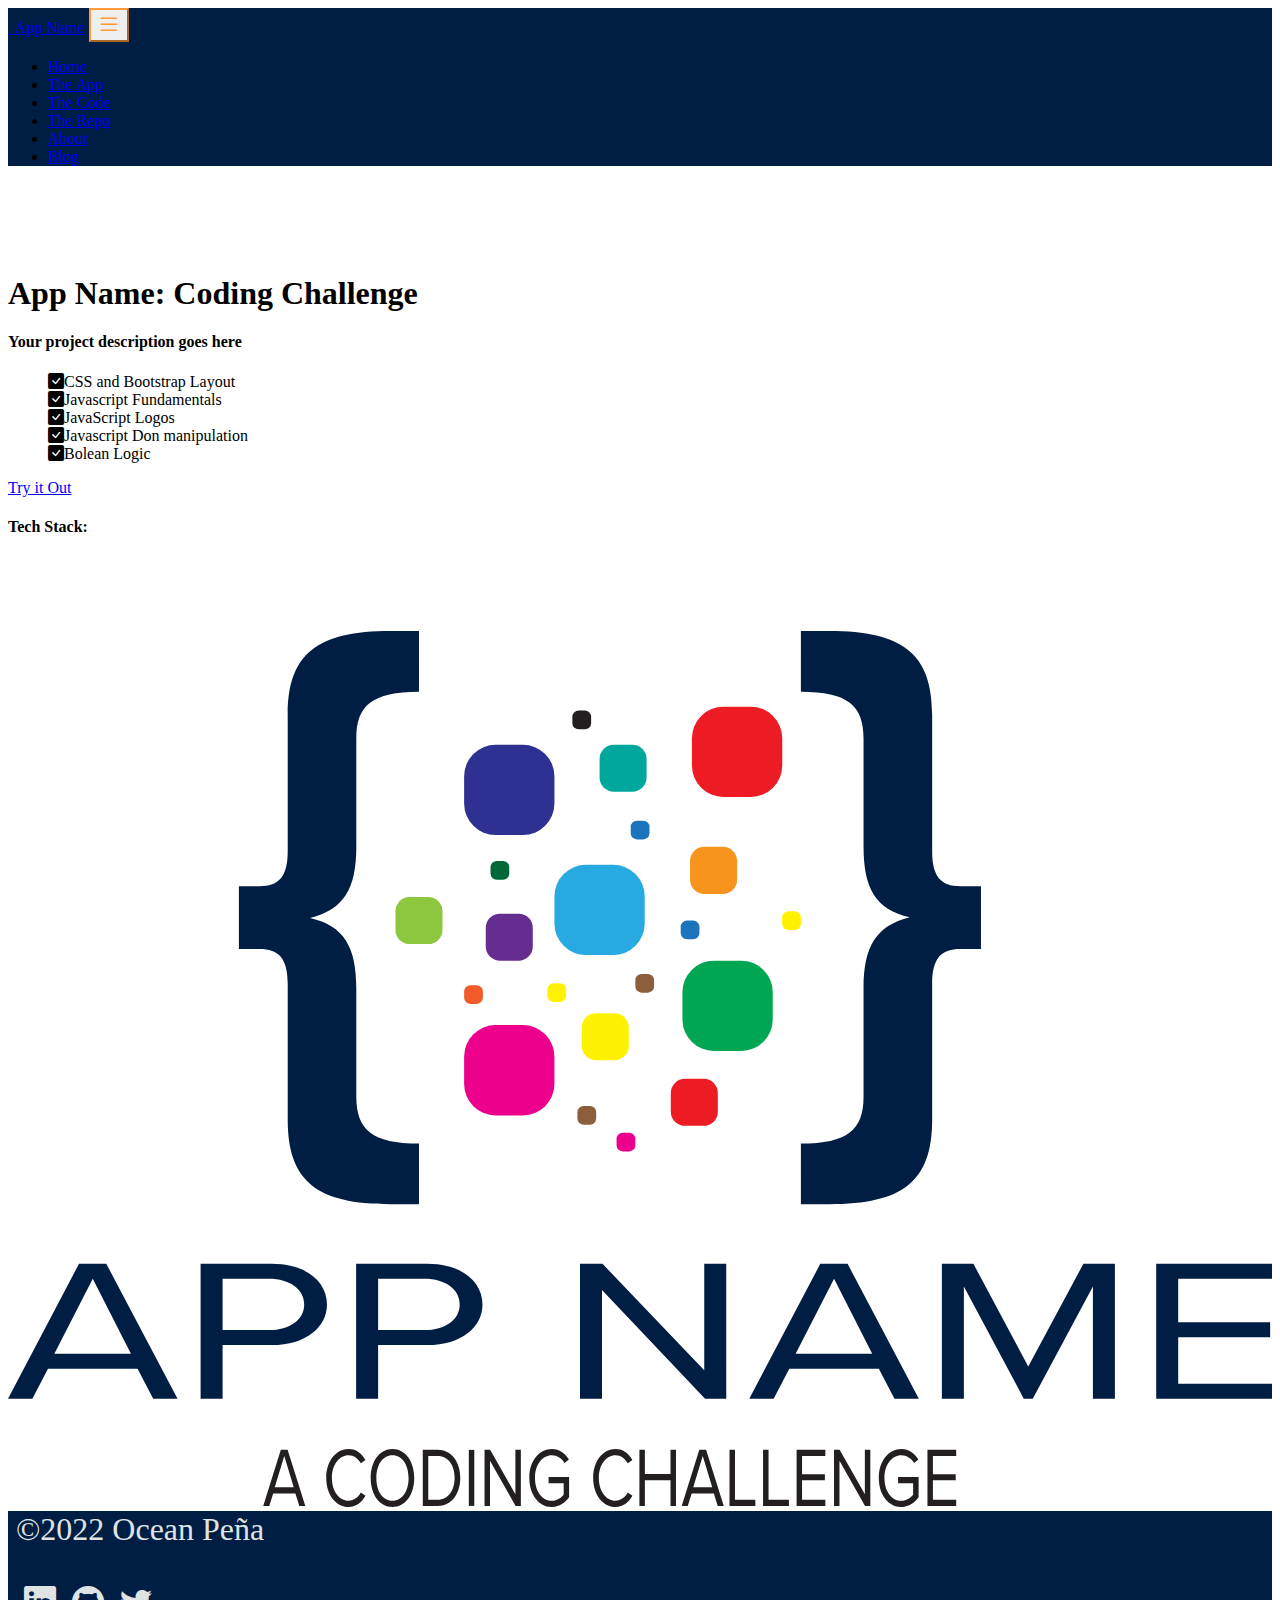
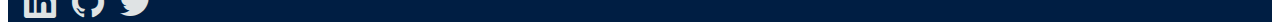
==== index.html @ f7247f9f "Initial commit" ====
<!DOCTYPE html>
<html lang="en">
  <head>
    <title>App Name: A coding challege</title>
    <!-- Required meta tags -->
    <meta charset="utf-8" />
    <meta
      name="viewport"
      content="width=device-width, initial-scale=1, shrink-to-fit=no" />

    <!-- Bootstrap CSS -->
    <!-- CSS only -->
    <link
      href="https://cdn.jsdelivr.net/npm/bootstrap@5.2.2/dist/css/bootstrap.min.css"
      rel="stylesheet"
      integrity="sha384-Zenh87qX5JnK2Jl0vWa8Ck2rdkQ2Bzep5IDxbcnCeuOxjzrPF/et3URy9Bv1WTRi"
      crossorigin="anonymous" />
    <!----Bootstrap Icons-->
    <link
      rel="stylesheet"
      href="https://cdn.jsdelivr.net/npm/bootstrap-icons@1.9.1/font/bootstrap-icons.css" />
    <link
      rel="stylesheet"
      href="https://cdn.jsdelivr.net/gh/devicons/devicon@v2.15.1/devicon.min.css" />
    <!---Custom css-->
    <link href="/css/site.css" rel="stylesheet" />
  </head>

  <body>
    <header>
      <nav class="navbar navbar-expand-lg navbar-dark fixed-top" id="mainNav">
        <div class="container">
          <a class="navbar-brand" href="/index.html">
            <img src="" height="30" />&nbsp; App Name</a
          >
          <button
            class="navbar-toggler"
            type="button"
            data-bs-toggle="collapse"
            data-bs-target="#navbarSupportedContent"
            aria-controls="navbarSupportedContent"
            aria-expanded="false"
            aria-label="Toggle navigation">
            <span class="navbar-toggler-icon-ms">
              <i class="bi bi-list"></i>
            </span>
          </button>
          <div class="collapse navbar-collapse" id="navbarSupportedContent">
            <ul class="navbar-nav ms-auto mb-2 mb-lg-0">
              <li class="nav-item">
                <a
                  class="nav-link active"
                  aria-current="page"
                  href="/index.html"
                  >Home</a
                >
              </li>
              <li class="nav-item">
                <a class="nav-link" href="/app.html">The App</a>
              </li>
              <li class="nav-item">
                <a class="nav-link" href="/code.html">The Code</a>
              </li>
              <li class="nav-item">
                <a class="nav-link" href="#">The Repo</a>
              </li>
              <li class="nav-item">
                <a class="nav-link" href="#">About</a>
              </li>
              <li class="nav-item">
                <a class="nav-link" href="#">Blog</a>
              </li>
            </ul>
          </div>
        </div>
      </nav>
    </header>

    <main class="content container">
      <div class="row row-cols-1 row-cols-md-2 h-100 align-items-center">
        <div class="col mt-5 mt-md-0">
          <h1 class="display-5">App Name: Coding Challenge</h1>
          <h4 class="lead">Your project description goes here</h4>
          <ul class="checkList">
            <li>
              <i class="bi bi-check-square-fill"></i
              ><span>CSS and Bootstrap Layout</span>
            </li>
            <li>
              <i class="bi bi-check-square-fill"></i
              ><span>Javascript Fundamentals</span>
            </li>
            <li>
              <i class="bi bi-check-square-fill"></i
              ><span>JavaScript Logos</span>
            </li>
            <li>
              <i class="bi bi-check-square-fill"></i
              ><span>Javascript Don manipulation</span>
            </li>
            <li>
              <i class="bi bi-check-square-fill"></i><span>Bolean Logic</span>
            </li>
          </ul>

          <div>
            <a href="/app.html" class="btn btn-outline-primary btn-lg">
              Try it Out</a
            >
          </div>
          <div>
            <h4>Tech Stack:</h4>
            <div>
              <i class="devicon-javascript-plain colored devIcons"></i>
              <i class="devicon-html5-plain colored devIcons"></i>
              <i class="devicon-css3-plain colored devIcons"></i>
              <i class="devicon-bootstrap-plain colored devIcons"></i>
            </div>
          </div>
        </div>

        <div class="col order-first order-md-last">
          <img src="/img/APPNAMELogo.svg" class="img-fluid" alt="app logo" />
        </div>
      </div>
    </main>

    <footer class="footer container-fluid py-3">
      <div class="container">
        <div class="row row-cols-1 row-cols-lg-3">
          <div class="col text-center text-lg-start">&copy;2022 Ocean Peña</div>
          <div class="col text-center">
            <img src="" height="24" />
          </div>
          <div class="col text-center text-lg-end">
            <a href="#"><i class="bi bi-linkedin socialIcons"></i></a>
            <a href="#"><i class="bi bi-github socialIcons"></i></a>
            <a href="#"><i class="bi bi-twitter socialIcons"></i></a>
          </div>
        </div>
      </div>
    </footer>
    <!--Bootstrap JS-->
    <!-- JavaScript Bundle with Popper -->
    <script
      src="https://cdn.jsdelivr.net/npm/bootstrap@5.2.2/dist/js/bootstrap.bundle.min.js"
      integrity="sha384-OERcA2EqjJCMA+/3y+gxIOqMEjwtxJY7qPCqsdltbNJuaOe923+mo//f6V8Qbsw3"
      crossorigin="anonymous"></script>
  </body>
</html>
---- css/site.css ----
:root{
    --ms-primary-color: #001e43;
    --ms-secondary-color: rgb(255, 153, 59);
    --ms-light-color: #DFE3e4;
    --ms-dark-color: #1b1b1b;

    --ms-navbar-color: rgba(255, 153, 59, .6);
    --ms-navbar-toggler-glow: #ff9936;
    --ms-navbar-toggler-color: #ff9935;

}
html,body{
    height: 100%;
}
body{
    display: flex;
    flex-direction: column;

}
.content{
    flex: 1 0 auto;
    margin-top: 4.47rem;
}
footer{
    flex-shrink: 0;
}

.footer{
    background: var(--ms-primary-color);
    color: var(--ms-light-color);
    font-size: 2rem;
    padding-left: .5rem;
}

.socialIcons{
    color: var(--ms-light-color);
    font-size: 2rem;
    padding-left: .5rem;
}
.socialIcons:hover{
    color: var(--ms-secondary-color);
}

#mainNav{
    background-color: var(--ms-primary-color);
}

#mainNav button{
    border-color: var(--ms-secondary-color);
}
.navbar-toggler{
    color: var(--ms-navbar-toggler-glow);
}
.navbar-toggler-icon-ms{
    color: var(--ms-navbar-toggler-color);
    font-size: 1.5rem;
}



/*---------navbar overrides end-----------*/
.checkList{
    list-style-type: none;
}
.chechList>li i{
    color: var(--ms-secondary-color);
    padding-right: .5rem;

}

.devIcons{
    font-size: 4rem;
    padding-left: .5rem;

}

.appLogo{
    max-width: 350px;
}
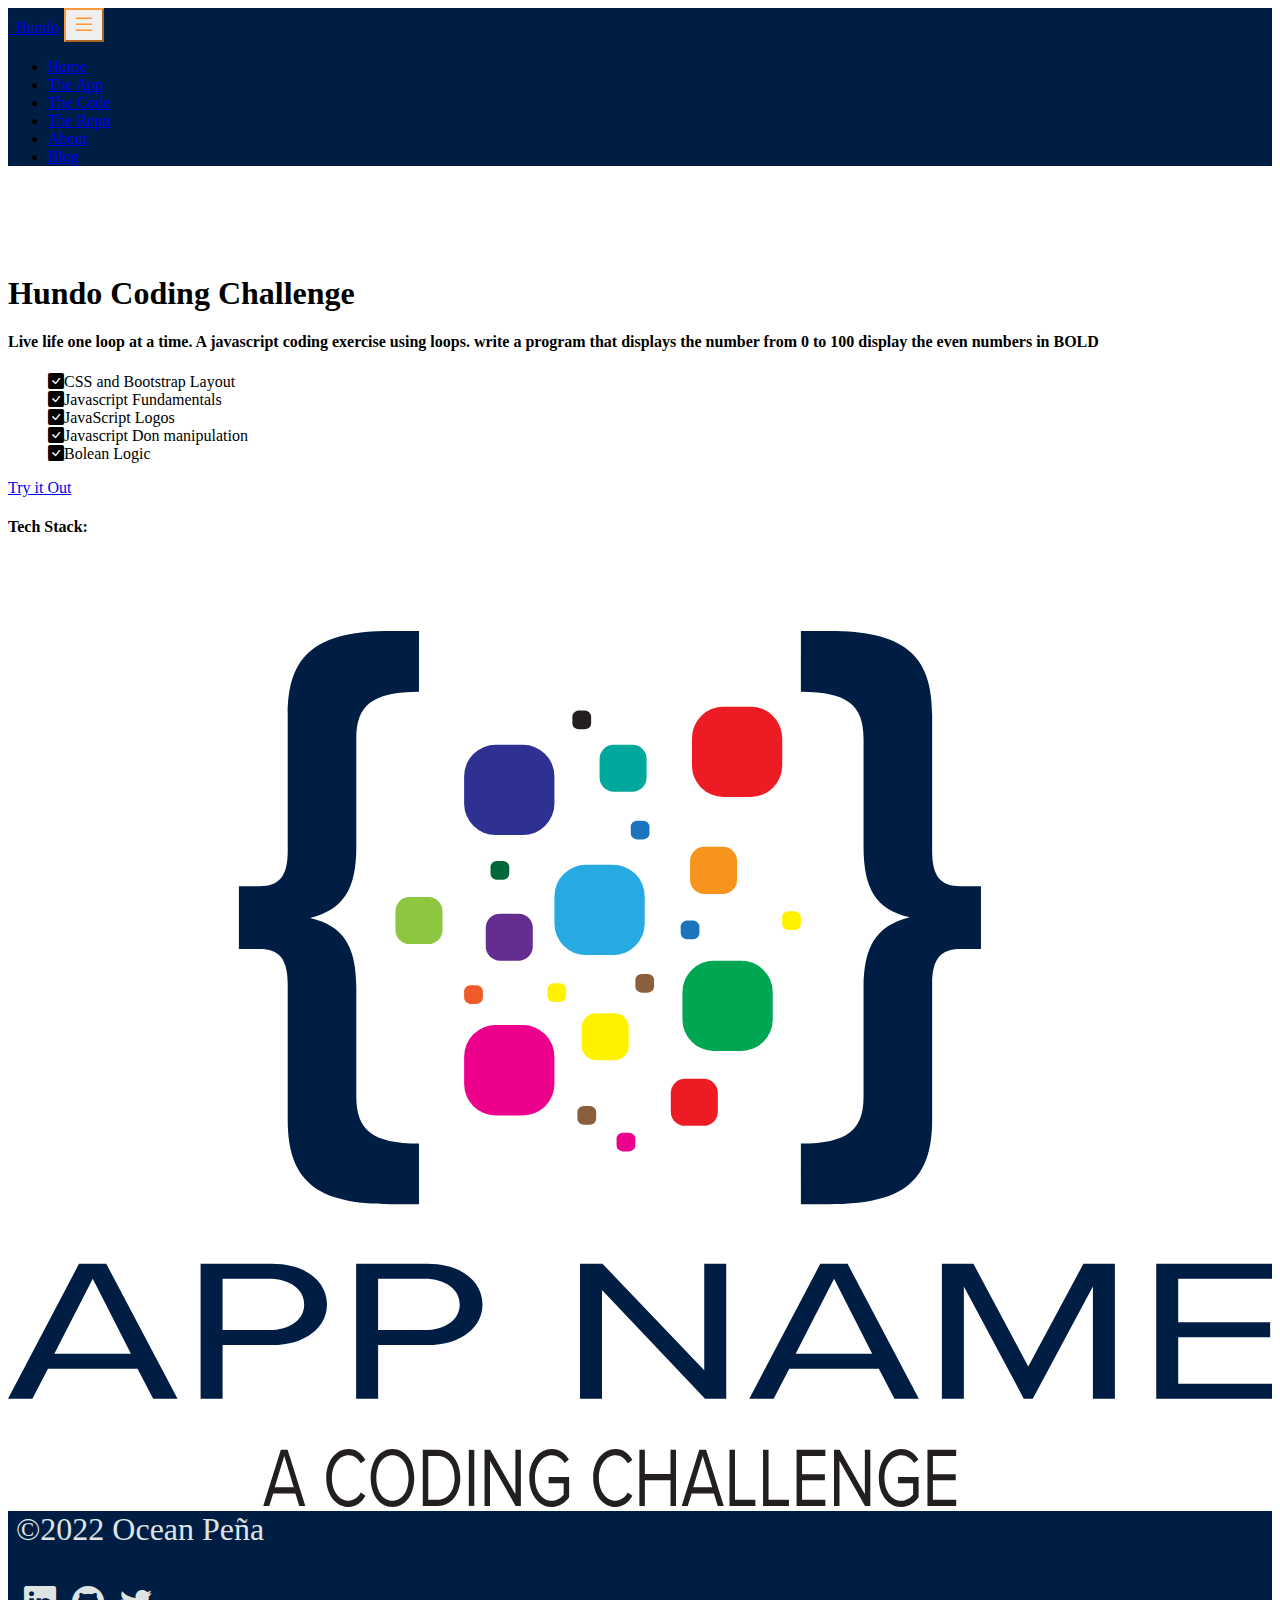
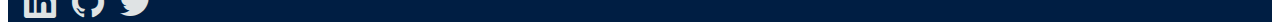
==== commit ccf85afe: "commit" ====
--- a/index.html
+++ b/index.html
@@ -1,7 +1,7 @@
 <!DOCTYPE html>
 <html lang="en">
   <head>
-    <title>App Name: A coding challege</title>
+    <title>STARLINK HUNDO</title>
     <!-- Required meta tags -->
     <meta charset="utf-8" />
     <meta
@@ -31,7 +31,7 @@
       <nav class="navbar navbar-expand-lg navbar-dark fixed-top" id="mainNav">
         <div class="container">
           <a class="navbar-brand" href="/index.html">
-            <img src="" height="30" />&nbsp; App Name</a
+            <img src="" height="30" />&nbsp; Hundo</a
           >
           <button
             class="navbar-toggler"
@@ -79,8 +79,8 @@
     <main class="content container">
       <div class="row row-cols-1 row-cols-md-2 h-100 align-items-center">
         <div class="col mt-5 mt-md-0">
-          <h1 class="display-5">App Name: Coding Challenge</h1>
-          <h4 class="lead">Your project description goes here</h4>
+          <h1 class="display-5">Hundo Coding Challenge</h1>
+          <h4 class="lead">Live life one loop at a time. A javascript coding exercise using loops. write a program that displays the number from 0 to 100 display the even numbers in BOLD</h4>
           <ul class="checkList">
             <li>
               <i class="bi bi-check-square-fill"></i
--- a/css/site.css
+++ b/css/site.css
@@ -76,4 +76,13 @@
 
 .appLogo{
     max-width: 350px;
+}
+
+.even{
+    font-weight: bolder;
+    
+}
+.add{
+    
+    font-weight: 100;
 }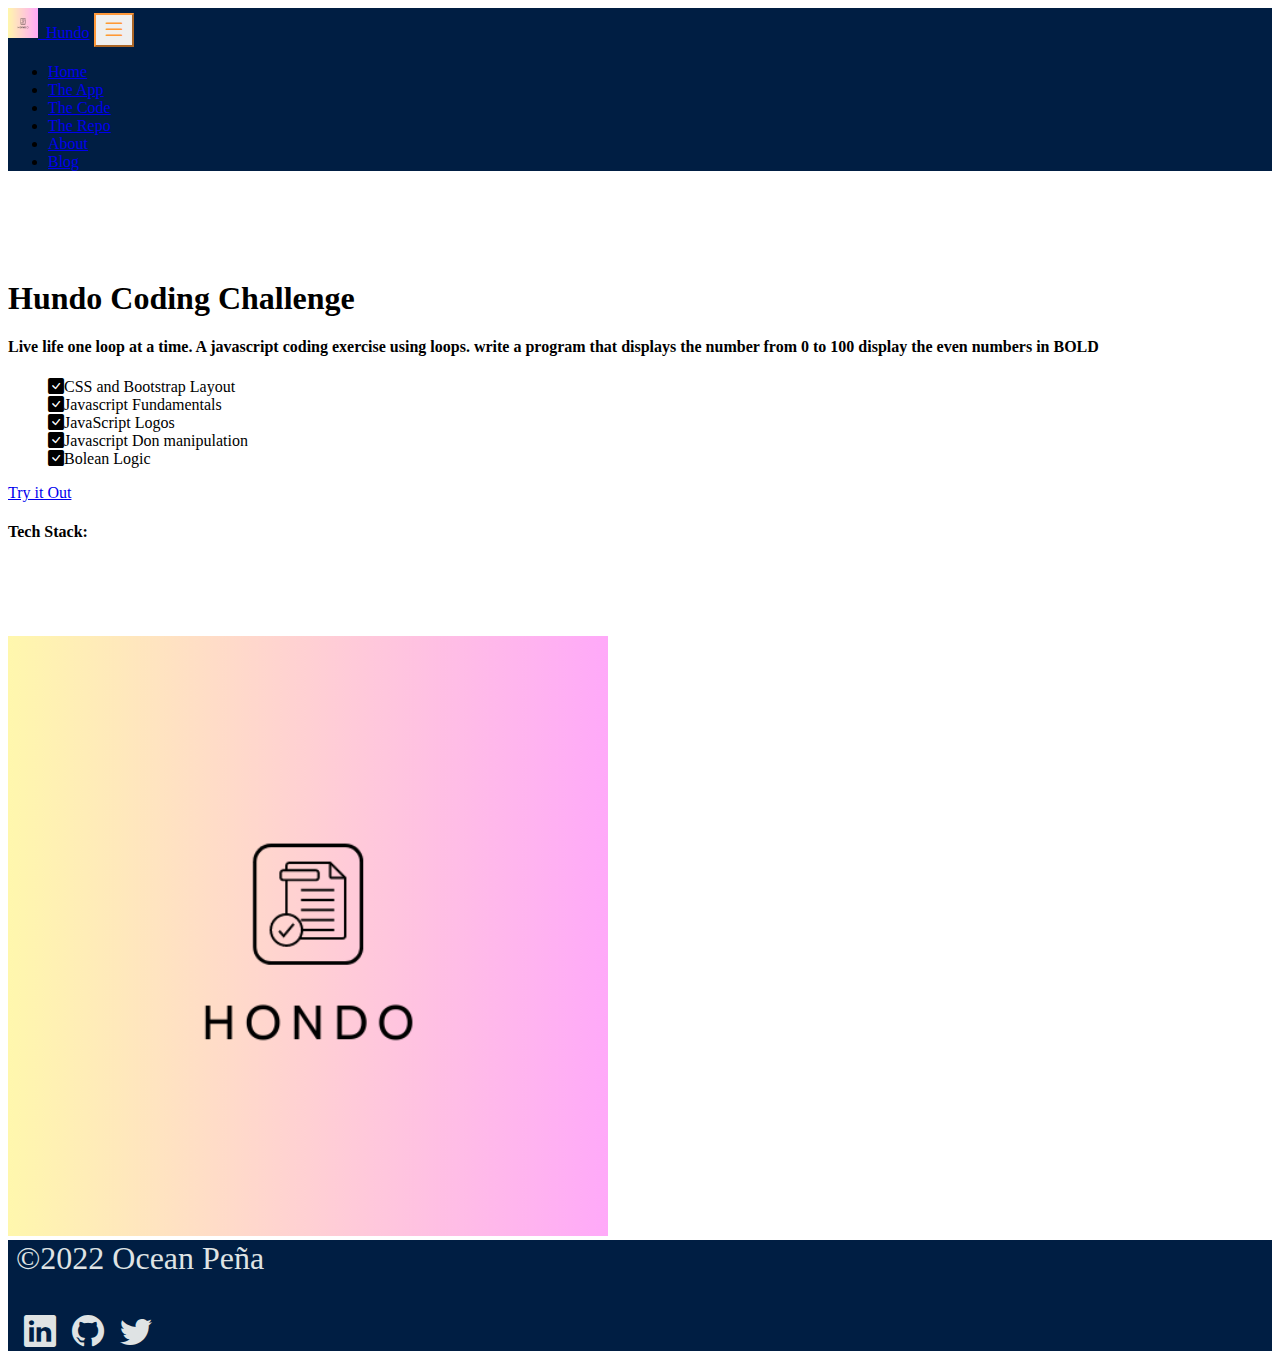
==== commit 9a15691a: "changed img" ====
--- a/index.html
+++ b/index.html
@@ -31,7 +31,7 @@
       <nav class="navbar navbar-expand-lg navbar-dark fixed-top" id="mainNav">
         <div class="container">
           <a class="navbar-brand" href="/index.html">
-            <img src="" height="30" />&nbsp; Hundo</a
+            <img src="/img/HONDO_200.png" height="30" />&nbsp; Hundo</a
           >
           <button
             class="navbar-toggler"
@@ -120,7 +120,7 @@
         </div>
 
         <div class="col order-first order-md-last">
-          <img src="/img/APPNAMELogo.svg" class="img-fluid" alt="app logo" />
+          <img src="/img/HONDO_600.png" class="img-fluid" alt="app logo" />
         </div>
       </div>
     </main>
